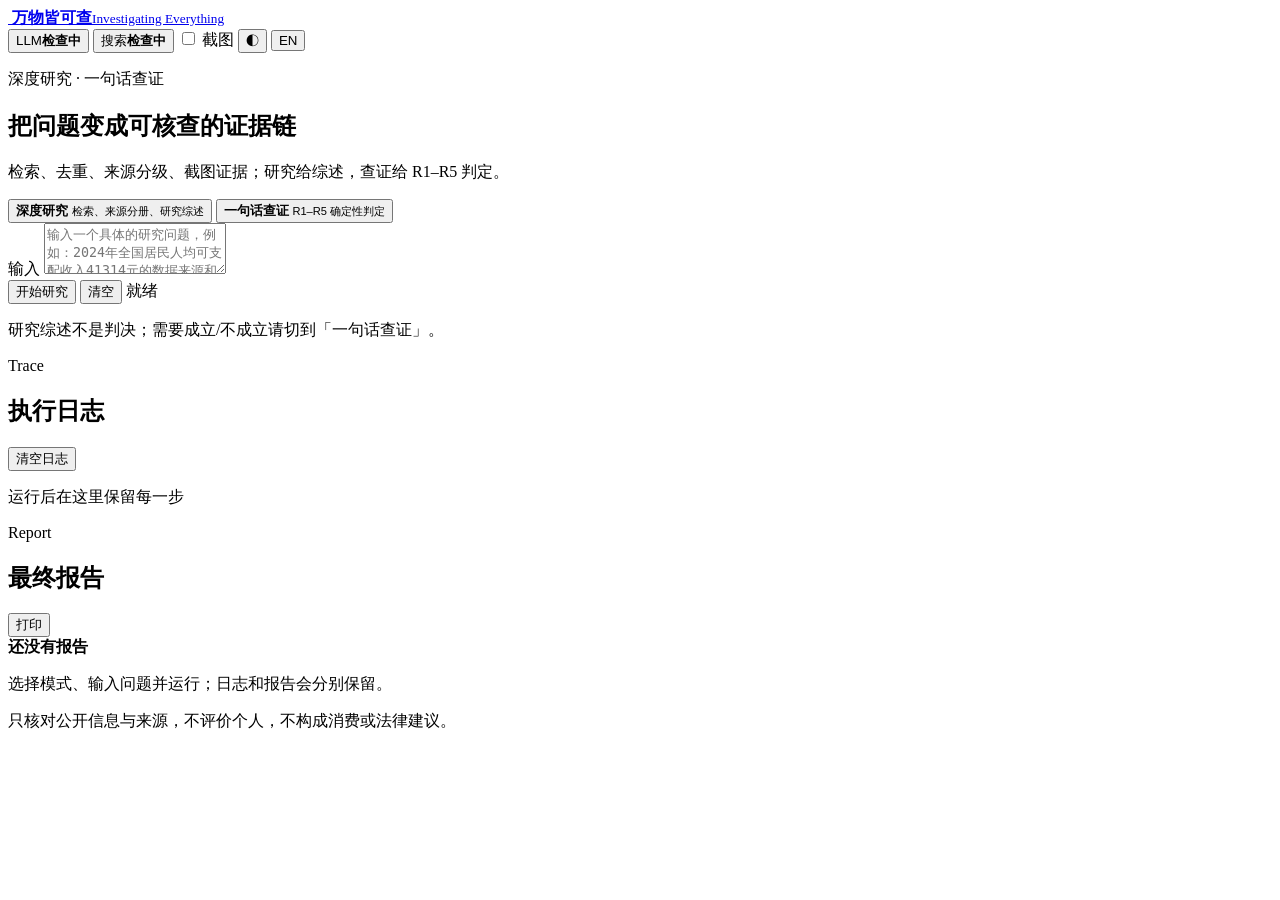
==== web/index.html @ 95ddeed5 "feat: add team brand and independent component configuration" ====
<!doctype html>
<html lang="zh-CN" data-theme="light">
<head>
  <meta charset="utf-8">
  <meta name="viewport" content="width=device-width, initial-scale=1">
  <meta name="color-scheme" content="light dark">
  <title>万物皆可查 · Research Agent</title>
  <link rel="stylesheet" href="/static/styles.css?v=3.4">
</head>
<body>
  <header class="app-header">
    <div class="shell header-inner">
      <a class="brand" href="/" aria-label="万物皆可查">
        <span class="brand-logo" aria-hidden="true"><img src="/static/assets/brand-mark.png" alt=""></span>
        <span class="brand-copy"><strong data-i18n="brand.name">万物皆可查</strong><small data-i18n="brand.sub">Investigating Everything</small></span>
      </a>
      <div class="header-actions">
        <button id="llmStatus" class="status-chip warn" type="button" data-i18n-title="status.llmTitle">
          <span class="dot"></span><span data-i18n="status.llm">LLM</span><b id="llmStatusText">检查中</b>
        </button>
        <button id="searchStatus" class="status-chip warn" type="button" data-i18n-title="status.searchTitle">
          <span class="dot"></span><span data-i18n="status.search">搜索</span><b id="searchStatusText">检查中</b>
        </button>
        <label class="switch" data-i18n-title="status.screenshotTitle">
          <input id="screenshotToggle" type="checkbox">
          <span class="switch-track" aria-hidden="true"></span>
          <span id="screenshotLabel" data-i18n="status.screenshot">截图</span>
        </label>
        <button id="themeToggle" class="icon-btn" type="button" data-i18n-title="status.theme">◐</button>
        <button id="langToggle" class="icon-btn" type="button" data-i18n-title="status.lang">EN</button>
      </div>
    </div>
  </header>

  <main class="shell main">
    <section class="hero">
      <p class="eyebrow" data-i18n="hero.eyebrow">深度研究 · 一句话查证</p>
      <h1 data-i18n="hero.title">把问题变成可核查的证据链</h1>
      <p class="hero-sub" data-i18n="hero.sub">检索、去重、来源分级、截图证据；研究给综述，查证给 R1–R5 判定。</p>

      <div class="mode-switch" role="tablist" aria-label="Mode">
        <button id="modeResearch" class="mode-btn active" data-mode="research" type="button" role="tab" aria-selected="true">
          <strong data-i18n="mode.research">深度研究</strong>
          <small data-i18n="mode.researchHint">检索、来源分册、研究综述</small>
        </button>
        <button id="modeVerify" class="mode-btn" data-mode="verify" type="button" role="tab" aria-selected="false">
          <strong data-i18n="mode.verify">一句话查证</strong>
          <small data-i18n="mode.verifyHint">R1–R5 确定性判定</small>
        </button>
      </div>

      <div class="composer">
        <label class="sr-only" for="queryInput" data-i18n="input.label">输入</label>
        <textarea id="queryInput" rows="3" data-i18n-placeholder="input.placeholderResearch" placeholder="输入一个具体的研究问题，例如：2024年全国居民人均可支配收入41314元的数据来源和统计口径是什么？"></textarea>
        <div class="composer-actions">
          <button id="runBtn" class="btn btn-primary" type="button" data-i18n="action.runResearch">开始研究</button>
          <button id="clearBtn" class="btn btn-quiet" type="button" data-i18n="action.clear">清空</button>
          <span id="runState" class="state-pill" data-i18n="state.ready">就绪</span>
        </div>
        <p id="inputHint" class="hint" data-i18n="input.hintResearch">研究综述不是判决；需要成立/不成立请切到「一句话查证」。</p>
      </div>

      <div id="setupCallout" class="setup-callout" hidden>
        <span id="setupText" data-i18n="setup.llmMissing">LLM 未配置：请填写 API Key、Base URL 与模型。</span>
        <button id="setupLlmBtn" class="btn btn-small" type="button" data-i18n="action.configure">配置</button>
      </div>
    </section>

    <section class="workspace">
      <section class="panel log-panel">
        <div class="panel-head">
          <div>
            <p class="eyebrow" data-i18n="log.eyebrow">Trace</p>
            <h2 data-i18n="log.title">执行日志</h2>
          </div>
          <button id="clearLogBtn" class="btn btn-small btn-quiet" type="button" data-i18n="action.clearLog">清空日志</button>
        </div>
        <p id="logMeta" class="panel-meta" data-i18n="log.emptyMeta">运行后在这里保留每一步</p>
        <ol id="logList" class="log-list"></ol>
      </section>

      <section class="panel report-panel">
        <div class="panel-head">
          <div>
            <p class="eyebrow" data-i18n="report.eyebrow">Report</p>
            <h2 data-i18n="report.title">最终报告</h2>
          </div>
          <button id="printBtn" class="btn btn-small btn-quiet" type="button" data-i18n="action.print">打印</button>
        </div>
        <div id="reportBox" class="report-box">
          <div class="empty-state">
            <strong data-i18n="report.emptyTitle">还没有报告</strong>
            <p data-i18n="report.emptyText">选择模式、输入问题并运行；日志和报告会分别保留。</p>
          </div>
        </div>
      </section>
    </section>

    <footer class="footer">
      <p data-i18n="footer.disclaimer">只核对公开信息与来源，不评价个人，不构成消费或法律建议。</p>
    </footer>
  </main>

  <dialog id="llmDialog" class="modal" aria-labelledby="llmDialogTitle">
    <div class="modal-card">
      <div class="modal-head">
        <div>
          <p class="eyebrow">LLM</p>
          <h2 id="llmDialogTitle" data-i18n="config.llmTitle">LLM 配置</h2>
        </div>
        <button id="closeLlm" class="icon-btn" type="button" aria-label="Close">×</button>
      </div>
      <div class="modal-body">
        <div class="section-title"><span id="llmConfigStatus" class="config-status warn">未配置</span></div>
        <label class="field"><span data-i18n="config.provider">Provider</span>
          <select id="llmProvider">
            <option value="deepseek">DeepSeek</option>
            <option value="gpt">GPT (Toklens)</option>
            <option value="codex">Codex (Toklens)</option>
          </select>
        </label>
        <label class="field"><span data-i18n="config.apiKey">API Key</span>
          <input id="llmKey" type="password" autocomplete="off" placeholder="sk-...">
        </label>
        <label class="field"><span data-i18n="config.baseUrl">Base URL</span>
          <input id="llmBase" type="url" placeholder="https://api.deepseek.com/v1">
        </label>
        <label class="field"><span data-i18n="config.model">Model</span>
          <input id="llmModel" type="text" placeholder="deepseek-flash">
        </label>
        <div class="config-actions">
          <button id="saveLlm" class="btn btn-small btn-primary" type="button" data-i18n="action.save">保存</button>
          <span id="llmSaveState" class="config-hint"></span>
        </div>
        <p class="config-hint" data-i18n="config.llmHint">Key 只写入本地 .env；保存后立即重建 LLM 客户端，不写入前端存储。</p>
      </div>
    </div>
  </dialog>

  <dialog id="searchDialog" class="modal" aria-labelledby="searchDialogTitle">
    <div class="modal-card">
      <div class="modal-head">
        <div>
          <p class="eyebrow">Search</p>
          <h2 id="searchDialogTitle" data-i18n="config.searchTitle">元宝搜索</h2>
        </div>
        <button id="closeSearch" class="icon-btn" type="button" aria-label="Close">×</button>
      </div>
      <div class="modal-body">
        <div class="section-title"><span id="searchConfigStatus" class="config-status warn">未配置</span></div>
        <label class="field"><span data-i18n="config.apiKey">API Key</span>
          <input id="searchKey" type="password" autocomplete="off" placeholder="SearchPro key">
        </label>
        <label class="field"><span data-i18n="config.baseUrl">Base URL</span>
          <input id="searchBase" type="url" placeholder="https://api.wsa.cloud.tencent.com">
        </label>
        <div class="config-actions">
          <button id="saveSearch" class="btn btn-small btn-primary" type="button" data-i18n="action.save">保存</button>
          <span id="searchSaveState" class="config-hint"></span>
        </div>
        <p class="config-hint" data-i18n="config.searchHint">用于元宝 SearchPro；保存后立即重建检索客户端。</p>
      </div>
    </div>
  </dialog>

  <div id="toast" class="toast" hidden></div>
  <script src="/static/app.js?v=3.4"></script>
</body>
</html>
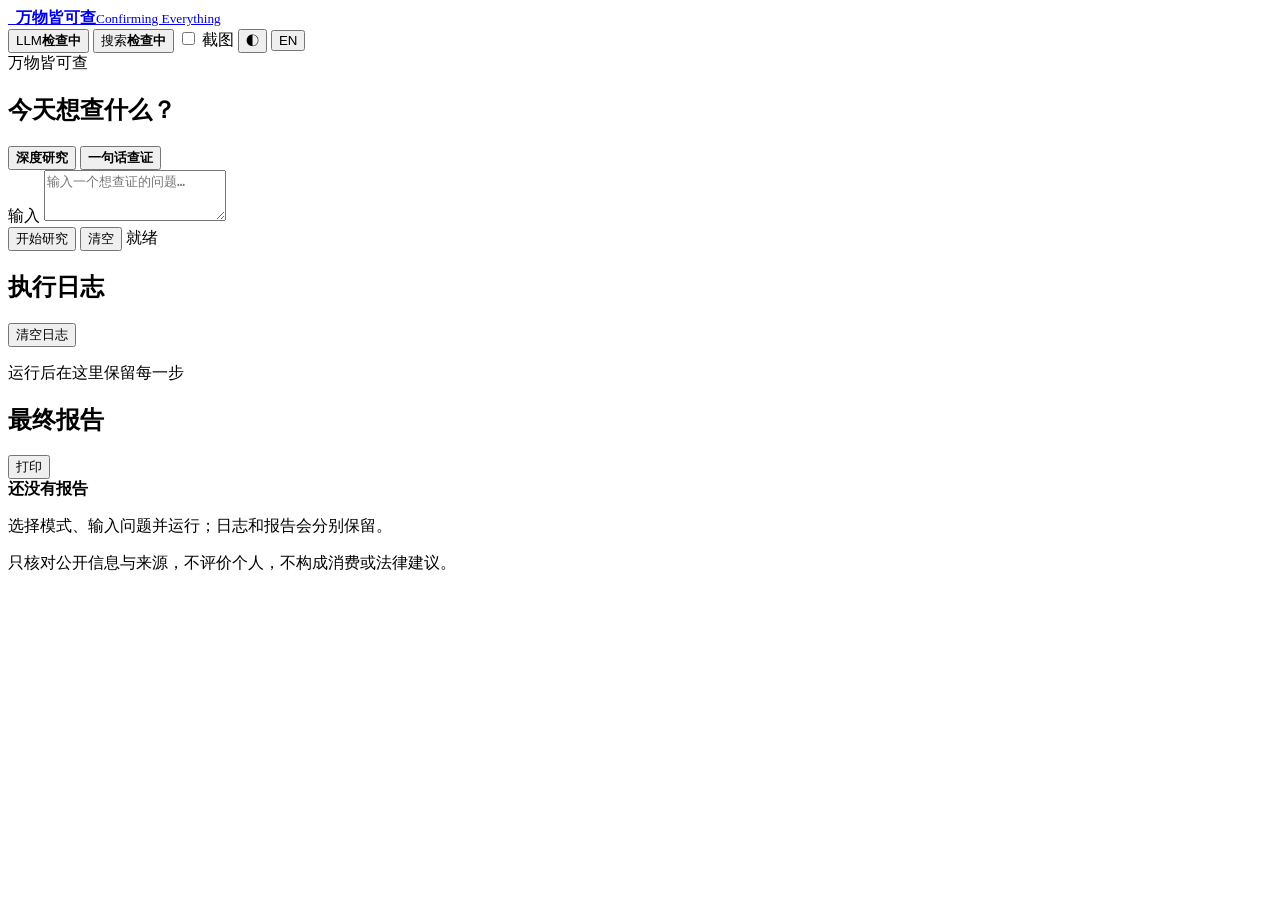
==== commit 012568ef: "feat: adopt Confirming Everything brand and minimalist LLM UI" ====
--- a/web/index.html
+++ b/web/index.html
@@ -4,15 +4,18 @@
   <meta charset="utf-8">
   <meta name="viewport" content="width=device-width, initial-scale=1">
   <meta name="color-scheme" content="light dark">
-  <title>万物皆可查 · Research Agent</title>
-  <link rel="stylesheet" href="/static/styles.css?v=3.4">
+  <title>万物皆可查 · Confirming Everything</title>
+  <link rel="stylesheet" href="/static/styles.css?v=3.7">
 </head>
 <body>
   <header class="app-header">
     <div class="shell header-inner">
-      <a class="brand" href="/" aria-label="万物皆可查">
-        <span class="brand-logo" aria-hidden="true"><img src="/static/assets/brand-mark.png" alt=""></span>
-        <span class="brand-copy"><strong data-i18n="brand.name">万物皆可查</strong><small data-i18n="brand.sub">Investigating Everything</small></span>
+      <a class="brand" href="/" aria-label="万物皆可查 · Confirming Everything">
+        <span class="brand-logo" aria-hidden="true">
+          <img class="logo-light" src="/static/assets/brand-mark-light.png" alt="">
+          <img class="logo-dark" src="/static/assets/brand-mark-dark.png" alt="">
+        </span>
+        <span class="brand-copy"><strong data-i18n="brand.name">万物皆可查</strong><small data-i18n="brand.sub">Confirming Everything</small></span>
       </a>
       <div class="header-actions">
         <button id="llmStatus" class="status-chip warn" type="button" data-i18n-title="status.llmTitle">
@@ -34,30 +37,26 @@
 
   <main class="shell main">
     <section class="hero">
-      <p class="eyebrow" data-i18n="hero.eyebrow">深度研究 · 一句话查证</p>
-      <h1 data-i18n="hero.title">把问题变成可核查的证据链</h1>
-      <p class="hero-sub" data-i18n="hero.sub">检索、去重、来源分级、截图证据；研究给综述，查证给 R1–R5 判定。</p>
+      <div id="ambientWord" class="ambient-word" aria-hidden="true">万物皆可查</div>
+      <h1 data-i18n="hero.title">今天想查什么？</h1>
 
       <div class="mode-switch" role="tablist" aria-label="Mode">
         <button id="modeResearch" class="mode-btn active" data-mode="research" type="button" role="tab" aria-selected="true">
           <strong data-i18n="mode.research">深度研究</strong>
-          <small data-i18n="mode.researchHint">检索、来源分册、研究综述</small>
         </button>
         <button id="modeVerify" class="mode-btn" data-mode="verify" type="button" role="tab" aria-selected="false">
           <strong data-i18n="mode.verify">一句话查证</strong>
-          <small data-i18n="mode.verifyHint">R1–R5 确定性判定</small>
         </button>
       </div>
 
       <div class="composer">
         <label class="sr-only" for="queryInput" data-i18n="input.label">输入</label>
-        <textarea id="queryInput" rows="3" data-i18n-placeholder="input.placeholderResearch" placeholder="输入一个具体的研究问题，例如：2024年全国居民人均可支配收入41314元的数据来源和统计口径是什么？"></textarea>
+        <textarea id="queryInput" rows="3" data-i18n-placeholder="input.placeholderResearch" placeholder="输入一个想查证的问题…"></textarea>
         <div class="composer-actions">
           <button id="runBtn" class="btn btn-primary" type="button" data-i18n="action.runResearch">开始研究</button>
           <button id="clearBtn" class="btn btn-quiet" type="button" data-i18n="action.clear">清空</button>
           <span id="runState" class="state-pill" data-i18n="state.ready">就绪</span>
         </div>
-        <p id="inputHint" class="hint" data-i18n="input.hintResearch">研究综述不是判决；需要成立/不成立请切到「一句话查证」。</p>
       </div>
 
       <div id="setupCallout" class="setup-callout" hidden>
@@ -69,10 +68,7 @@
     <section class="workspace">
       <section class="panel log-panel">
         <div class="panel-head">
-          <div>
-            <p class="eyebrow" data-i18n="log.eyebrow">Trace</p>
-            <h2 data-i18n="log.title">执行日志</h2>
-          </div>
+          <h2 data-i18n="log.title">执行日志</h2>
           <button id="clearLogBtn" class="btn btn-small btn-quiet" type="button" data-i18n="action.clearLog">清空日志</button>
         </div>
         <p id="logMeta" class="panel-meta" data-i18n="log.emptyMeta">运行后在这里保留每一步</p>
@@ -81,10 +77,7 @@
 
       <section class="panel report-panel">
         <div class="panel-head">
-          <div>
-            <p class="eyebrow" data-i18n="report.eyebrow">Report</p>
-            <h2 data-i18n="report.title">最终报告</h2>
-          </div>
+          <h2 data-i18n="report.title">最终报告</h2>
           <button id="printBtn" class="btn btn-small btn-quiet" type="button" data-i18n="action.print">打印</button>
         </div>
         <div id="reportBox" class="report-box">
@@ -104,10 +97,7 @@
   <dialog id="llmDialog" class="modal" aria-labelledby="llmDialogTitle">
     <div class="modal-card">
       <div class="modal-head">
-        <div>
-          <p class="eyebrow">LLM</p>
-          <h2 id="llmDialogTitle" data-i18n="config.llmTitle">LLM 配置</h2>
-        </div>
+        <h2 id="llmDialogTitle" data-i18n="config.llmTitle">LLM 配置</h2>
         <button id="closeLlm" class="icon-btn" type="button" aria-label="Close">×</button>
       </div>
       <div class="modal-body">
@@ -140,10 +130,7 @@
   <dialog id="searchDialog" class="modal" aria-labelledby="searchDialogTitle">
     <div class="modal-card">
       <div class="modal-head">
-        <div>
-          <p class="eyebrow">Search</p>
-          <h2 id="searchDialogTitle" data-i18n="config.searchTitle">元宝搜索</h2>
-        </div>
+        <h2 id="searchDialogTitle" data-i18n="config.searchTitle">元宝搜索</h2>
         <button id="closeSearch" class="icon-btn" type="button" aria-label="Close">×</button>
       </div>
       <div class="modal-body">
@@ -164,6 +151,6 @@
   </dialog>
 
   <div id="toast" class="toast" hidden></div>
-  <script src="/static/app.js?v=3.4"></script>
+  <script src="/static/app.js?v=3.7"></script>
 </body>
 </html>
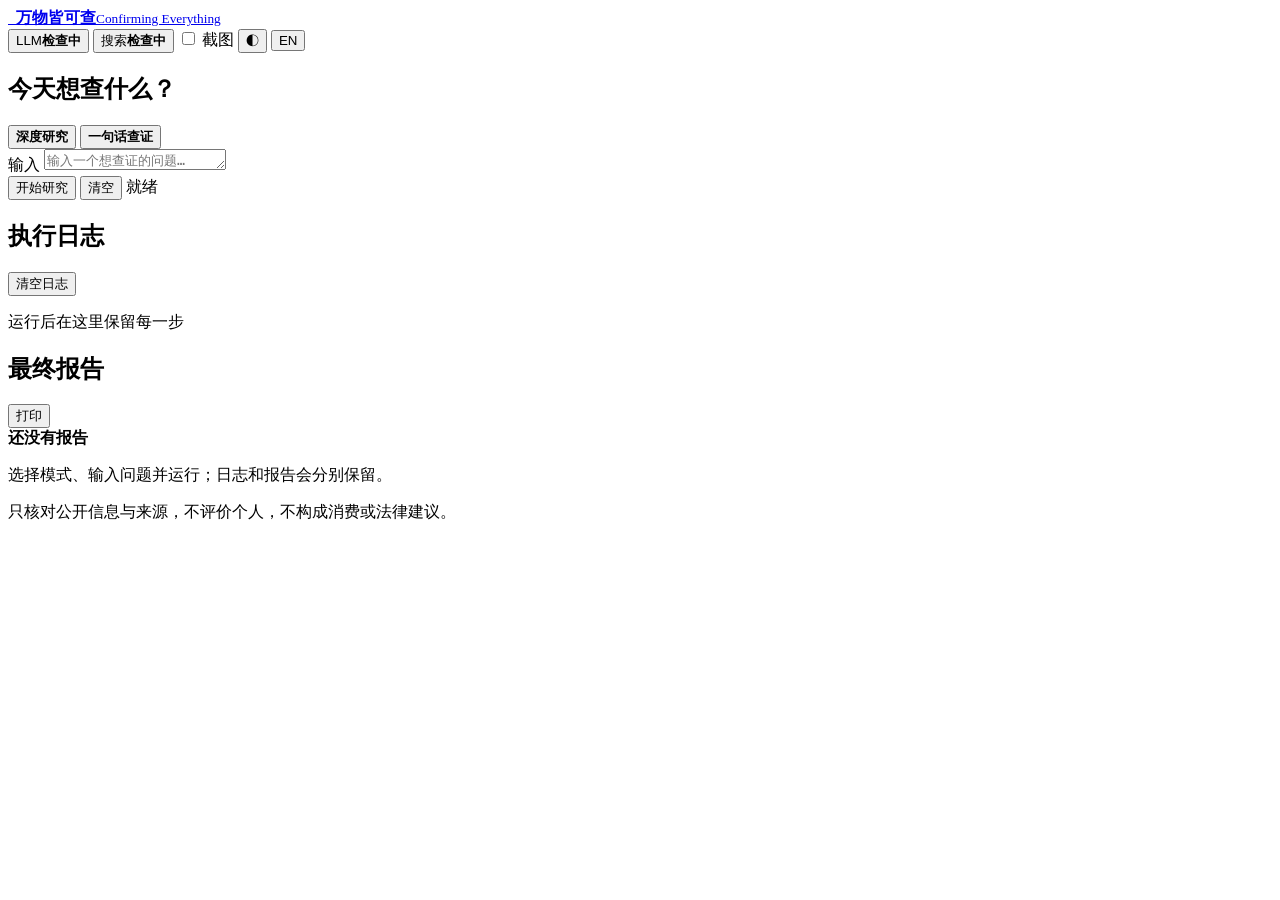
==== commit 648141a6: "feat: add dopamine aurora background and fluid composer" ====
--- a/web/index.html
+++ b/web/index.html
@@ -5,9 +5,10 @@
   <meta name="viewport" content="width=device-width, initial-scale=1">
   <meta name="color-scheme" content="light dark">
   <title>万物皆可查 · Confirming Everything</title>
-  <link rel="stylesheet" href="/static/styles.css?v=3.7">
+  <link rel="stylesheet" href="/static/styles.css?v=3.8">
 </head>
 <body>
+  <div class="aurora" aria-hidden="true"><span class="aurora-blob blob-a"></span><span class="aurora-blob blob-b"></span><span class="aurora-blob blob-c"></span><span class="aurora-blob blob-d"></span><span class="aurora-blob blob-e"></span></div>
   <header class="app-header">
     <div class="shell header-inner">
       <a class="brand" href="/" aria-label="万物皆可查 · Confirming Everything">
@@ -37,8 +38,7 @@
 
   <main class="shell main">
     <section class="hero">
-      <div id="ambientWord" class="ambient-word" aria-hidden="true">万物皆可查</div>
-      <h1 data-i18n="hero.title">今天想查什么？</h1>
+        <h1 data-i18n="hero.title">今天想查什么？</h1>
 
       <div class="mode-switch" role="tablist" aria-label="Mode">
         <button id="modeResearch" class="mode-btn active" data-mode="research" type="button" role="tab" aria-selected="true">
@@ -51,7 +51,7 @@
 
       <div class="composer">
         <label class="sr-only" for="queryInput" data-i18n="input.label">输入</label>
-        <textarea id="queryInput" rows="3" data-i18n-placeholder="input.placeholderResearch" placeholder="输入一个想查证的问题…"></textarea>
+        <textarea id="queryInput" rows="1" data-i18n-placeholder="input.placeholderResearch" placeholder="输入一个想查证的问题…"></textarea>
         <div class="composer-actions">
           <button id="runBtn" class="btn btn-primary" type="button" data-i18n="action.runResearch">开始研究</button>
           <button id="clearBtn" class="btn btn-quiet" type="button" data-i18n="action.clear">清空</button>
@@ -151,6 +151,6 @@
   </dialog>
 
   <div id="toast" class="toast" hidden></div>
-  <script src="/static/app.js?v=3.7"></script>
+  <script src="/static/app.js?v=3.8"></script>
 </body>
 </html>
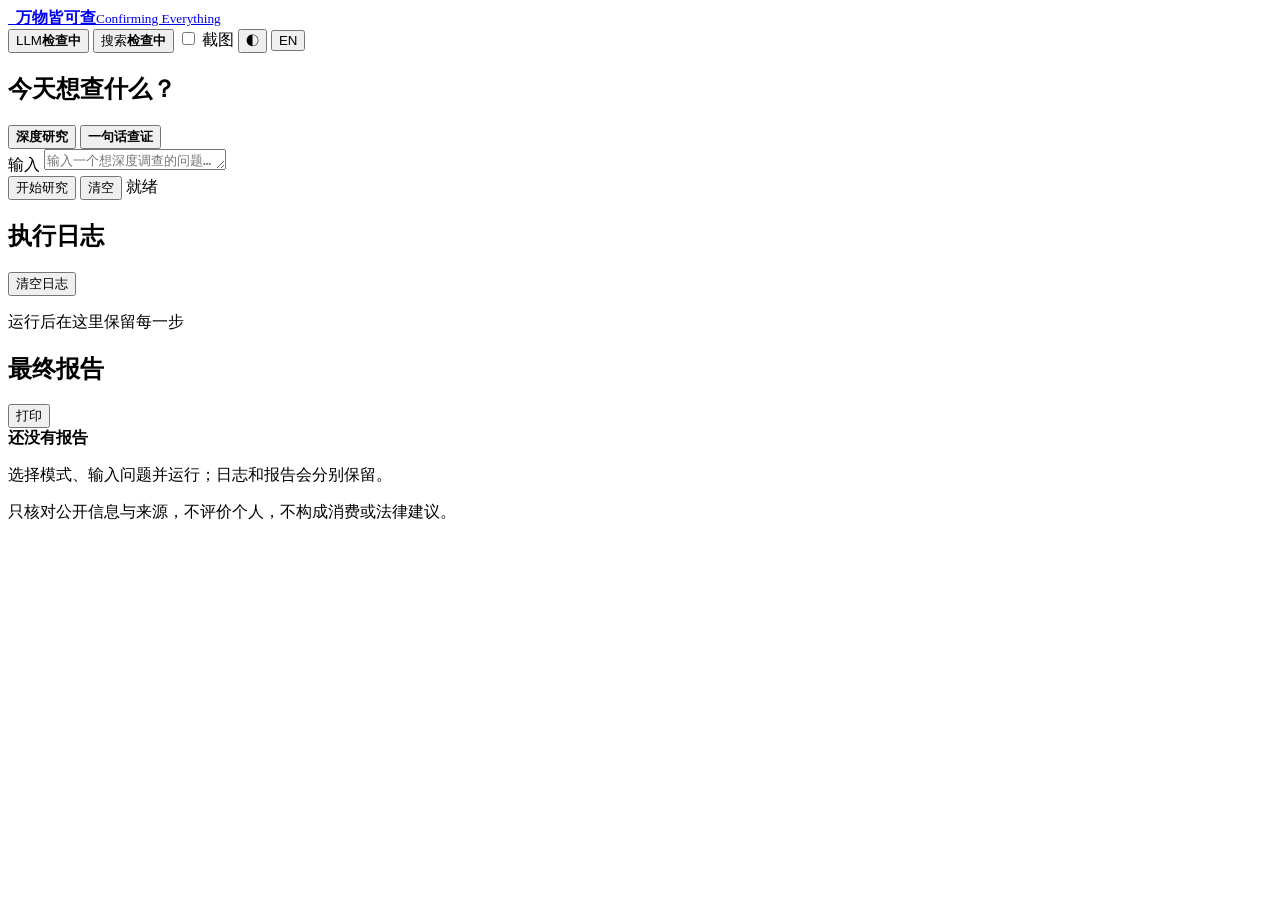
==== commit e9536580: "fix: generalize claim extraction and increase research query density" ====
--- a/web/index.html
+++ b/web/index.html
@@ -5,7 +5,7 @@
   <meta name="viewport" content="width=device-width, initial-scale=1">
   <meta name="color-scheme" content="light dark">
   <title>万物皆可查 · Confirming Everything</title>
-  <link rel="stylesheet" href="/static/styles.css?v=3.8">
+  <link rel="stylesheet" href="/static/styles.css?v=3.9">
 </head>
 <body>
   <div class="aurora" aria-hidden="true"><span class="aurora-blob blob-a"></span><span class="aurora-blob blob-b"></span><span class="aurora-blob blob-c"></span><span class="aurora-blob blob-d"></span><span class="aurora-blob blob-e"></span></div>
@@ -51,7 +51,7 @@
 
       <div class="composer">
         <label class="sr-only" for="queryInput" data-i18n="input.label">输入</label>
-        <textarea id="queryInput" rows="1" data-i18n-placeholder="input.placeholderResearch" placeholder="输入一个想查证的问题…"></textarea>
+        <textarea id="queryInput" rows="1" data-i18n-placeholder="input.placeholderResearch" placeholder="输入一个想深度调查的问题…"></textarea>
         <div class="composer-actions">
           <button id="runBtn" class="btn btn-primary" type="button" data-i18n="action.runResearch">开始研究</button>
           <button id="clearBtn" class="btn btn-quiet" type="button" data-i18n="action.clear">清空</button>
@@ -151,6 +151,6 @@
   </dialog>
 
   <div id="toast" class="toast" hidden></div>
-  <script src="/static/app.js?v=3.8"></script>
+  <script src="/static/app.js?v=3.9"></script>
 </body>
 </html>
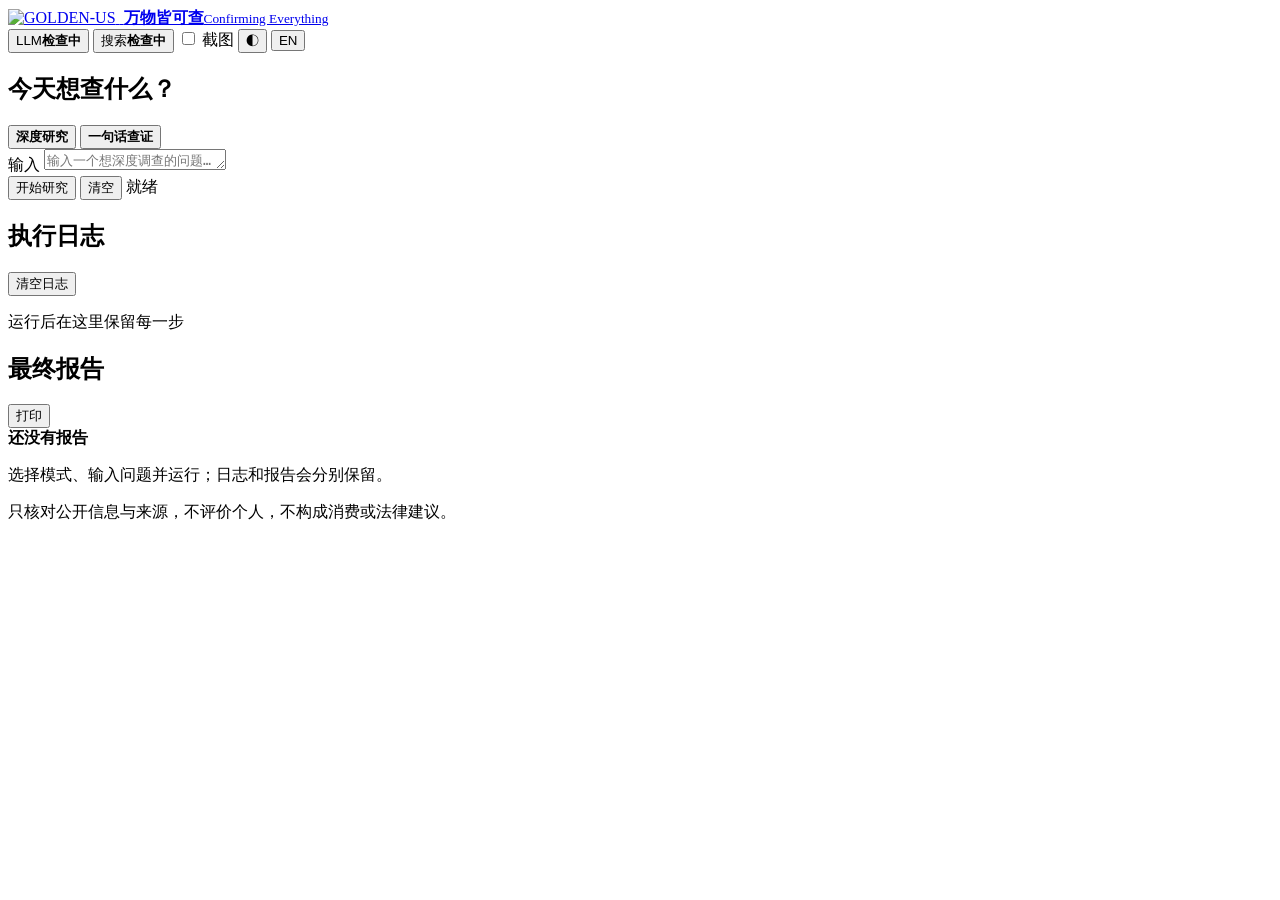
==== commit 38969b30: "feat: add no-result rules, LOGO-2, crawl fallback and time traversal" ====
--- a/web/index.html
+++ b/web/index.html
@@ -5,7 +5,7 @@
   <meta name="viewport" content="width=device-width, initial-scale=1">
   <meta name="color-scheme" content="light dark">
   <title>万物皆可查 · Confirming Everything</title>
-  <link rel="stylesheet" href="/static/styles.css?v=3.9">
+  <link rel="stylesheet" href="/static/styles.css?v=4.0">
 </head>
 <body>
   <div class="aurora" aria-hidden="true"><span class="aurora-blob blob-a"></span><span class="aurora-blob blob-b"></span><span class="aurora-blob blob-c"></span><span class="aurora-blob blob-d"></span><span class="aurora-blob blob-e"></span></div>
@@ -13,8 +13,8 @@
     <div class="shell header-inner">
       <a class="brand" href="/" aria-label="万物皆可查 · Confirming Everything">
         <span class="brand-logo" aria-hidden="true">
-          <img class="logo-light" src="/static/assets/brand-mark-light.png" alt="">
-          <img class="logo-dark" src="/static/assets/brand-mark-dark.png" alt="">
+          <img class="logo-light" src="/static/assets/team-logo2-light.png" alt="GOLDEN-US">
+          <img class="logo-dark" src="/static/assets/team-logo2-dark.png" alt="">
         </span>
         <span class="brand-copy"><strong data-i18n="brand.name">万物皆可查</strong><small data-i18n="brand.sub">Confirming Everything</small></span>
       </a>
@@ -151,6 +151,6 @@
   </dialog>
 
   <div id="toast" class="toast" hidden></div>
-  <script src="/static/app.js?v=3.9"></script>
+  <script src="/static/app.js?v=4.0"></script>
 </body>
 </html>
